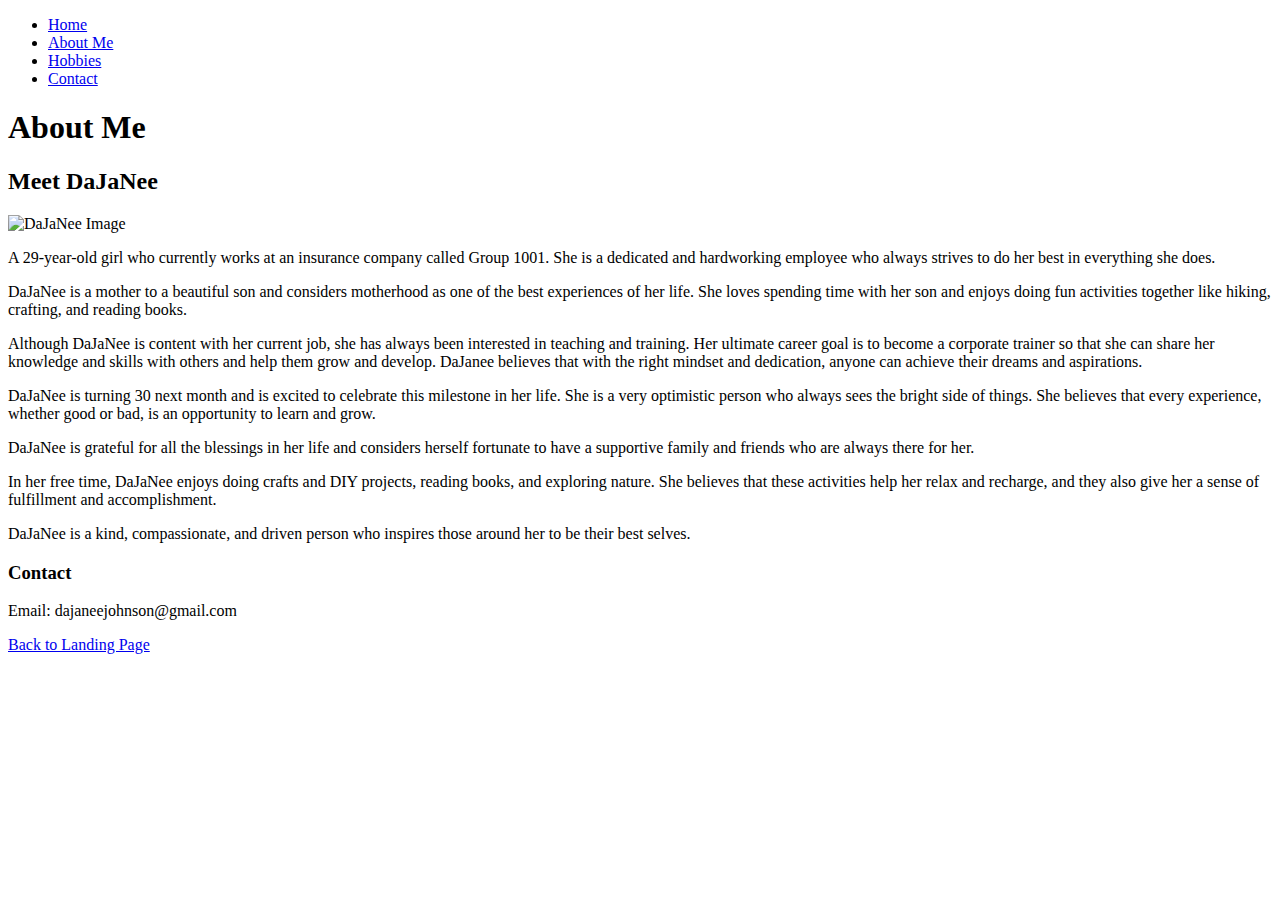
==== About.html @ c2082601 "new new" ====
<!DOCTYPE html>
<html lang="en">
<head>
    <meta charset="UTF-8">
    <meta name="viewport" content="width=device-width, initial-scale=1.0">
    <link rel="stylesheet" href="bioSitesite.css">
    <title>Your Name - About Me</title>
</head>
<body>
    <nav>
        <ul>
            <li><a href="bioSiteIndex.html">Home</a></li>
            <li><a href="About.html">About Me</a></li>
            <li><a href="hobbies.html">Hobbies</a></li>
            <li><a href="contact.html">Contact</a></li>
        </ul>
    </nav>
    <header>
        <h1>About Me</h1>
    </header>

    <section>
        <h2>Meet DaJaNee</h2>
        <img src="/Users/Sirabercrombie/Downloads/IMG_3442.JPG" alt="DaJaNee Image">
        <p>A 29-year-old girl who currently works at an insurance company called Group 1001. She is a dedicated and hardworking employee who always strives to do her best in everything she does.</p>

        <p>DaJaNee is a mother to a beautiful son and considers motherhood as one of the best experiences of her life. She loves spending time with her son and enjoys doing fun activities together like hiking, crafting, and reading books.</p>

        <p>Although DaJaNee is content with her current job, she has always been interested in teaching and training. Her ultimate career goal is to become a corporate trainer so that she can share her knowledge and skills with others and help them grow and develop. DaJanee believes that with the right mindset and dedication, anyone can achieve their dreams and aspirations.</p>

        <p>DaJaNee is turning 30 next month and is excited to celebrate this milestone in her life. She is a very optimistic person who always sees the bright side of things. She believes that every experience, whether good or bad, is an opportunity to learn and grow.</p>

        <p>DaJaNee is grateful for all the blessings in her life and considers herself fortunate to have a supportive family and friends who are always there for her.</p>

        <p>In her free time, DaJaNee enjoys doing crafts and DIY projects, reading books, and exploring nature. She believes that these activities help her relax and recharge, and they also give her a sense of fulfillment and accomplishment.</p>

        <p>DaJaNee is a kind, compassionate, and driven person who inspires those around her to be their best selves.</p>

        
        
    </section>
    <footer>
        <h3>Contact</h3>
        <p>Email: dajaneejohnson@gmail.com</p>
        
    </footer>
</body>

<div class="button-container">
    <a href="bioSiteIndex.html" class="landing-button">Back to Landing Page</a>
    
</div>

</html>
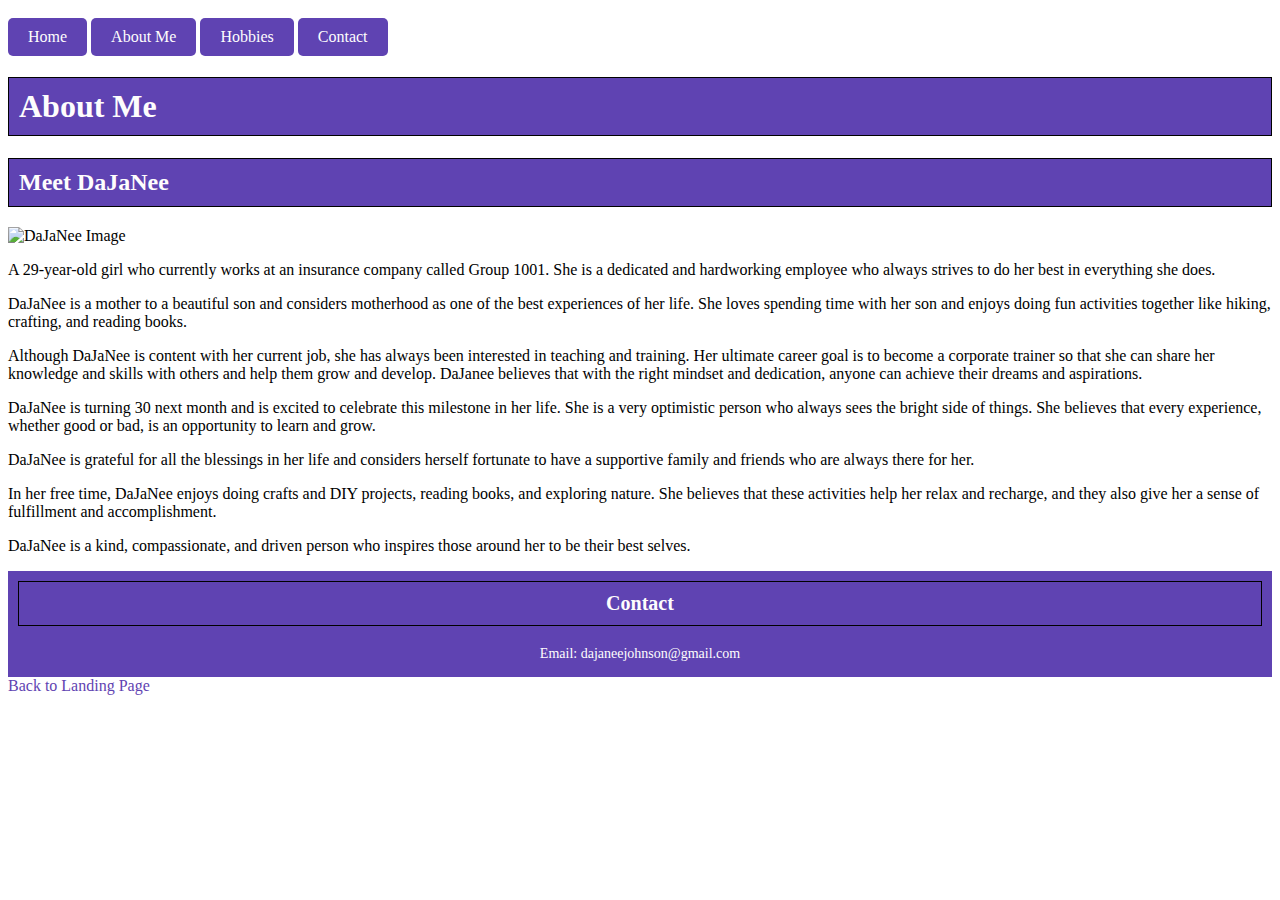
==== commit 792dd1ea: "new" ====
--- a/About.html
+++ b/About.html
@@ -3,7 +3,7 @@
 <head>
     <meta charset="UTF-8">
     <meta name="viewport" content="width=device-width, initial-scale=1.0">
-    <link rel="stylesheet" href="bioSitesite.css">
+    <link rel="stylesheet" href="site.css">
     <title>Your Name - About Me</title>
 </head>
 <body>
--- a/site.css
+++ b/site.css
@@ -0,0 +1,75 @@
+#container {
+    margin-top: 50px;
+    margin-left: 100px;
+    margin-right: 100px;
+}
+
+h1, h2, h3, h4 {
+    background-color: #5f43b2; 
+    color: #fefdfd; 
+    border: 1px solid #010101; 
+    padding: 10px;
+}
+
+a {
+    color: #5f43b2; 
+    text-decoration: none;
+}
+
+a:hover {
+    color: #010101; 
+}
+
+a:visited {
+    color: #5f43b2;
+}
+
+section img {
+    max-width: 100%;
+    max-height: 300px; 
+    height: auto; 
+    display: block; 
+    margin: 0 auto; 
+}
+
+nav ul {
+    list-style-type: none;
+    margin: 0;
+    padding: 0;
+}
+
+nav ul li {
+    display: inline;
+}
+
+nav ul li a {
+    display: inline-block;
+    padding: 10px 20px;
+    background-color: #5f43b2; 
+    color: #fefdfd; 
+    text-decoration: none;
+    border: none;
+    border-radius: 5px;
+    margin-top: 10px;
+}
+
+nav ul li a:hover {
+    background-color: #010101; 
+}
+
+footer {
+    background-color: #5f43b2;
+    color: #fefdfd;
+    padding: 10px;
+    text-align: center;
+}
+
+footer h3 {
+    margin-top: 0;
+    font-size: 20px;
+}
+
+footer p {
+    margin-bottom: 5px;
+    font-size: 14px;
+}
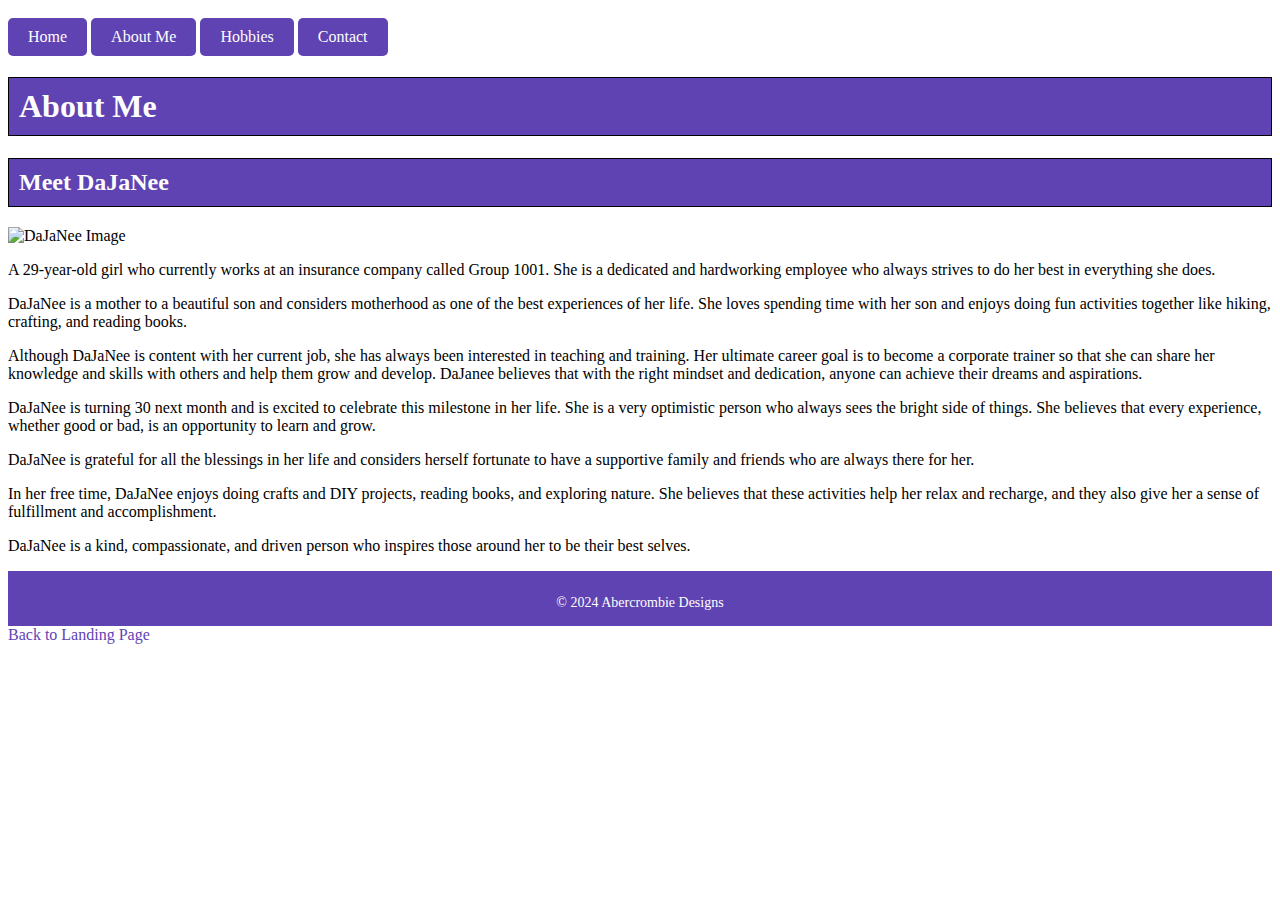
==== commit 811edc4f: "changes" ====
--- a/About.html
+++ b/About.html
@@ -40,9 +40,7 @@
         
     </section>
     <footer>
-        <h3>Contact</h3>
-        <p>Email: dajaneejohnson@gmail.com</p>
-        
+        <p>&copy; 2024 Abercrombie Designs</p>
     </footer>
 </body>
 
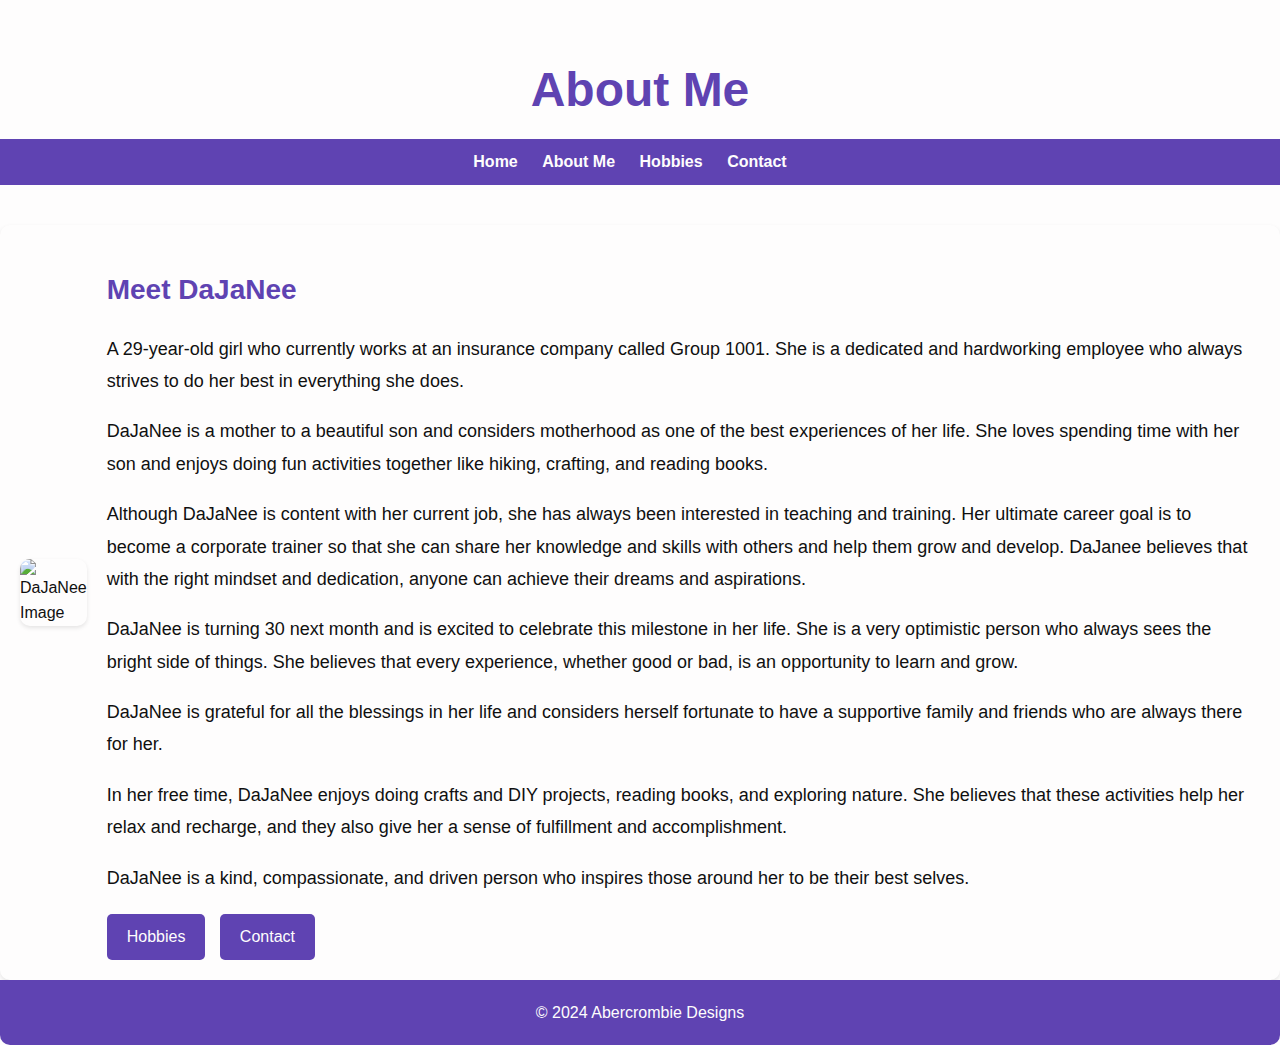
==== commit fd081589: "New New" ====
--- a/About.html
+++ b/About.html
@@ -7,46 +7,47 @@
     <title>Your Name - About Me</title>
 </head>
 <body>
-    <nav>
-        <ul>
-            <li><a href="bioSiteIndex.html">Home</a></li>
-            <li><a href="About.html">About Me</a></li>
-            <li><a href="hobbies.html">Hobbies</a></li>
-            <li><a href="contact.html">Contact</a></li>
-        </ul>
-    </nav>
     <header>
         <h1>About Me</h1>
+        <nav>
+            <ul>
+                <li><a href="bioSiteIndex.html">Home</a></li>
+                <li><a href="About.html">About Me</a></li>
+                <li><a href="hobbies.html">Hobbies</a></li>
+                <li><a href="contact.html">Contact</a></li>
+            </ul>
+        </nav>
     </header>
 
     <section>
-        <h2>Meet DaJaNee</h2>
-        <img src="/Users/Sirabercrombie/Downloads/IMG_3442.JPG" alt="DaJaNee Image">
-        <p>A 29-year-old girl who currently works at an insurance company called Group 1001. She is a dedicated and hardworking employee who always strives to do her best in everything she does.</p>
+        <div class="content">
+            <img src="/Users/Sirabercrombie/bioSite/IMG_3442.JPG" alt="DaJaNee Image">
+            <div class="text">
+                <h2>Meet DaJaNee</h2>
+                <p>A 29-year-old girl who currently works at an insurance company called Group 1001. She is a dedicated and hardworking employee who always strives to do her best in everything she does.</p>
 
-        <p>DaJaNee is a mother to a beautiful son and considers motherhood as one of the best experiences of her life. She loves spending time with her son and enjoys doing fun activities together like hiking, crafting, and reading books.</p>
+                <p>DaJaNee is a mother to a beautiful son and considers motherhood as one of the best experiences of her life. She loves spending time with her son and enjoys doing fun activities together like hiking, crafting, and reading books.</p>
 
-        <p>Although DaJaNee is content with her current job, she has always been interested in teaching and training. Her ultimate career goal is to become a corporate trainer so that she can share her knowledge and skills with others and help them grow and develop. DaJanee believes that with the right mindset and dedication, anyone can achieve their dreams and aspirations.</p>
+                <p>Although DaJaNee is content with her current job, she has always been interested in teaching and training. Her ultimate career goal is to become a corporate trainer so that she can share her knowledge and skills with others and help them grow and develop. DaJanee believes that with the right mindset and dedication, anyone can achieve their dreams and aspirations.</p>
 
-        <p>DaJaNee is turning 30 next month and is excited to celebrate this milestone in her life. She is a very optimistic person who always sees the bright side of things. She believes that every experience, whether good or bad, is an opportunity to learn and grow.</p>
+                <p>DaJaNee is turning 30 next month and is excited to celebrate this milestone in her life. She is a very optimistic person who always sees the bright side of things. She believes that every experience, whether good or bad, is an opportunity to learn and grow.</p>
 
-        <p>DaJaNee is grateful for all the blessings in her life and considers herself fortunate to have a supportive family and friends who are always there for her.</p>
+                <p>DaJaNee is grateful for all the blessings in her life and considers herself fortunate to have a supportive family and friends who are always there for her.</p>
 
-        <p>In her free time, DaJaNee enjoys doing crafts and DIY projects, reading books, and exploring nature. She believes that these activities help her relax and recharge, and they also give her a sense of fulfillment and accomplishment.</p>
+                <p>In her free time, DaJaNee enjoys doing crafts and DIY projects, reading books, and exploring nature. She believes that these activities help her relax and recharge, and they also give her a sense of fulfillment and accomplishment.</p>
 
-        <p>DaJaNee is a kind, compassionate, and driven person who inspires those around her to be their best selves.</p>
+                <p>DaJaNee is a kind, compassionate, and driven person who inspires those around her to be their best selves.</p>
 
-        
-        
+                <div class="button-container">
+                    <a href="hobbies.html" class="landing-button">Hobbies</a>
+                    <a href="contact.html" class="landing-button">Contact</a>
+                </div>
+            </div>
+        </div>
     </section>
+
     <footer>
         <p>&copy; 2024 Abercrombie Designs</p>
     </footer>
 </body>
-
-<div class="button-container">
-    <a href="bioSiteIndex.html" class="landing-button">Back to Landing Page</a>
-    
-</div>
-
 </html>
--- a/site.css
+++ b/site.css
@@ -1,35 +1,26 @@
-#container {
-    margin-top: 50px;
-    margin-left: 100px;
-    margin-right: 100px;
+/* site.css */
+
+/* General Styles */
+body {
+    font-family: 'Segoe UI', Tahoma, Geneva, Verdana, sans-serif;
+    margin: 0;
+    padding: 0;
+    background-color: #fefdfd; /* Light gray background */
+    color: #101010; /* Dark text color */
+    line-height: 1.6;
 }
 
-h1, h2, h3, h4 {
-    background-color: #5f43b2; 
-    color: #fefdfd; 
-    border: 1px solid #010101; 
-    padding: 10px;
+.container {
+    max-width: 800px;
+    margin: 0 auto;
+    padding: 20px;
 }
 
-a {
-    color: #5f43b2; 
-    text-decoration: none;
-}
-
-a:hover {
-    color: #010101; 
-}
-
-a:visited {
-    color: #5f43b2;
-}
-
-section img {
-    max-width: 100%;
-    max-height: 300px; 
-    height: auto; 
-    display: block; 
-    margin: 0 auto; 
+/* Navigation Bar Styling */
+nav {
+    background-color: #5f43b2; /* Purple navigation bar */
+    padding: 10px 0;
+    text-align: center; /* Center align the navigation links */
 }
 
 nav ul {
@@ -40,36 +31,103 @@
 
 nav ul li {
     display: inline;
+    margin-right: 20px;
 }
 
 nav ul li a {
-    display: inline-block;
-    padding: 10px 20px;
-    background-color: #5f43b2; 
-    color: #fefdfd; 
     text-decoration: none;
-    border: none;
-    border-radius: 5px;
-    margin-top: 10px;
+    color: #fefdfd; /* White text color for navigation links */
+    font-weight: bold;
 }
 
 nav ul li a:hover {
-    background-color: #010101; 
+    color: #ccc;
 }
 
-footer {
-    background-color: #5f43b2;
-    color: #fefdfd;
-    padding: 10px;
+/* Header Styling */
+header {
     text-align: center;
+    padding: 20px 0;
 }
 
-footer h3 {
-    margin-top: 0;
-    font-size: 20px;
+header h1 {
+    font-size: 48px;
+    margin-bottom: 10px;
+    color: #5f43b2; /* Purple header text color */
+}
+
+/* Section Styling */
+section {
+    background-color: #fefdfd; /* White section background */
+    margin-top: 20px;
+    padding: 20px;
+    border-radius: 10px;
+    box-shadow: 0 2px 4px rgba(0, 0, 0, 0.1);
+    display: flex;
+    flex-direction: column; /* Align children vertically */
+}
+
+section .content {
+    display: flex;
+    align-items: center;
+}
+
+section img {
+    max-width: 300px; /* Adjust the width as needed */
+    height: auto;
+    border-radius: 10px;
+    box-shadow: 0 2px 4px rgba(0, 0, 0, 0.1);
+    margin-bottom: 20px; /* Add space between image and text */
+}
+
+section .text {
+    margin-left: 20px;
+}
+
+section h2 {
+    color: #5f43b2; /* Purple section header text color */
+    font-size: 28px;
+    margin-bottom: 20px;
+}
+
+section p {
+    font-size: 18px;
+    line-height: 1.8;
+}
+
+/* Footer Styling */
+footer {
+    text-align: center;
+    background-color: #5f43b2; /* Purple footer background */
+    color: #fefdfd; /* White footer text color */
+    padding: 20px 0;
+    border-radius: 0 0 10px 10px;
 }
 
 footer p {
-    margin-bottom: 5px;
-    font-size: 14px;
+    margin: 0;
 }
+
+/* Button Styling */
+.button-container {
+    margin-top: 20px;
+}
+
+.button-container .landing-button {
+    display: inline-block;
+    padding: 10px 20px; /* Adjust padding to make buttons smaller */
+    background-color: #5f43b2; /* Purple button background */
+    color: #fefdfd; /* White button text color */
+    text-decoration: none;
+    border-radius: 5px;
+    transition: background-color 0.3s ease;
+    margin-right: 10px;
+}
+
+.button-container .landing-button:last-child {
+    margin-right: 0;
+}
+
+.button-container .landing-button:hover {
+    background-color: #48309d; /* Darker shade of purple for hover */
+}
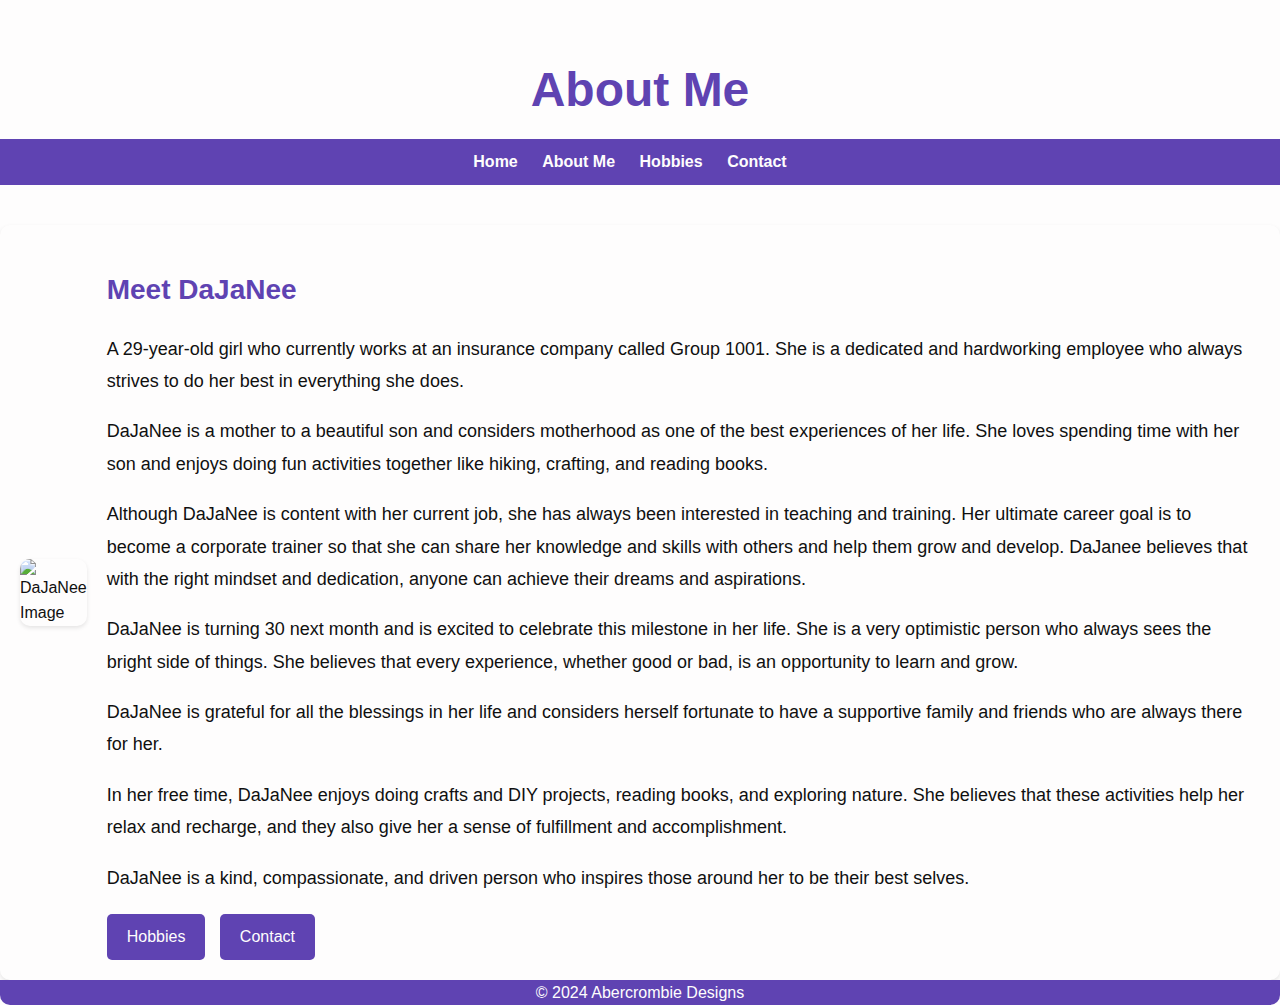
==== commit d35dd47b: "Better" ====
--- a/About.html
+++ b/About.html
@@ -21,7 +21,7 @@
 
     <section>
         <div class="content">
-            <img src="/Users/Sirabercrombie/bioSite/IMG_3442.JPG" alt="DaJaNee Image">
+            <img src="/Users/Sirabercrombie/bioSite/Photos/IMG_3442.JPG" alt="DaJaNee Image">
             <div class="text">
                 <h2>Meet DaJaNee</h2>
                 <p>A 29-year-old girl who currently works at an insurance company called Group 1001. She is a dedicated and hardworking employee who always strives to do her best in everything she does.</p>
--- a/site.css
+++ b/site.css
@@ -1,12 +1,11 @@
 /* site.css */
 
-/* General Styles */
 body {
     font-family: 'Segoe UI', Tahoma, Geneva, Verdana, sans-serif;
     margin: 0;
     padding: 0;
-    background-color: #fefdfd; /* Light gray background */
-    color: #101010; /* Dark text color */
+    background-color: #fefdfd; 
+    color: #101010; 
     line-height: 1.6;
 }
 
@@ -18,9 +17,9 @@
 
 /* Navigation Bar Styling */
 nav {
-    background-color: #5f43b2; /* Purple navigation bar */
+    background-color: #5f43b2; 
     padding: 10px 0;
-    text-align: center; /* Center align the navigation links */
+    text-align: center; 
 }
 
 nav ul {
@@ -36,7 +35,7 @@
 
 nav ul li a {
     text-decoration: none;
-    color: #fefdfd; /* White text color for navigation links */
+    color: #fefdfd; 
     font-weight: bold;
 }
 
@@ -53,18 +52,18 @@
 header h1 {
     font-size: 48px;
     margin-bottom: 10px;
-    color: #5f43b2; /* Purple header text color */
-}
+    color: #5f43b2; 
+} /* Closing curly brace was missing here */
 
 /* Section Styling */
 section {
-    background-color: #fefdfd; /* White section background */
+    background-color: #fefdfd; 
     margin-top: 20px;
     padding: 20px;
     border-radius: 10px;
     box-shadow: 0 2px 4px rgba(0, 0, 0, 0.1);
     display: flex;
-    flex-direction: column; /* Align children vertically */
+    flex-direction: column; 
 }
 
 section .content {
@@ -73,11 +72,11 @@
 }
 
 section img {
-    max-width: 300px; /* Adjust the width as needed */
+    max-width: 300px; 
     height: auto;
     border-radius: 10px;
     box-shadow: 0 2px 4px rgba(0, 0, 0, 0.1);
-    margin-bottom: 20px; /* Add space between image and text */
+    margin-bottom: 20px; 
 }
 
 section .text {
@@ -85,7 +84,7 @@
 }
 
 section h2 {
-    color: #5f43b2; /* Purple section header text color */
+    color: #5f43b2; 
     font-size: 28px;
     margin-bottom: 20px;
 }
@@ -98,9 +97,8 @@
 /* Footer Styling */
 footer {
     text-align: center;
-    background-color: #5f43b2; /* Purple footer background */
-    color: #fefdfd; /* White footer text color */
-    padding: 20px 0;
+    background-color: #5f43b2; 
+    color: #fefdfd; 
     border-radius: 0 0 10px 10px;
 }
 
@@ -115,9 +113,9 @@
 
 .button-container .landing-button {
     display: inline-block;
-    padding: 10px 20px; /* Adjust padding to make buttons smaller */
-    background-color: #5f43b2; /* Purple button background */
-    color: #fefdfd; /* White button text color */
+    padding: 10px 20px; 
+    background-color: #5f43b2; 
+    color: #fefdfd; 
     text-decoration: none;
     border-radius: 5px;
     transition: background-color 0.3s ease;
@@ -129,5 +127,5 @@
 }
 
 .button-container .landing-button:hover {
-    background-color: #48309d; /* Darker shade of purple for hover */
+    background-color: #48309d; 
 }
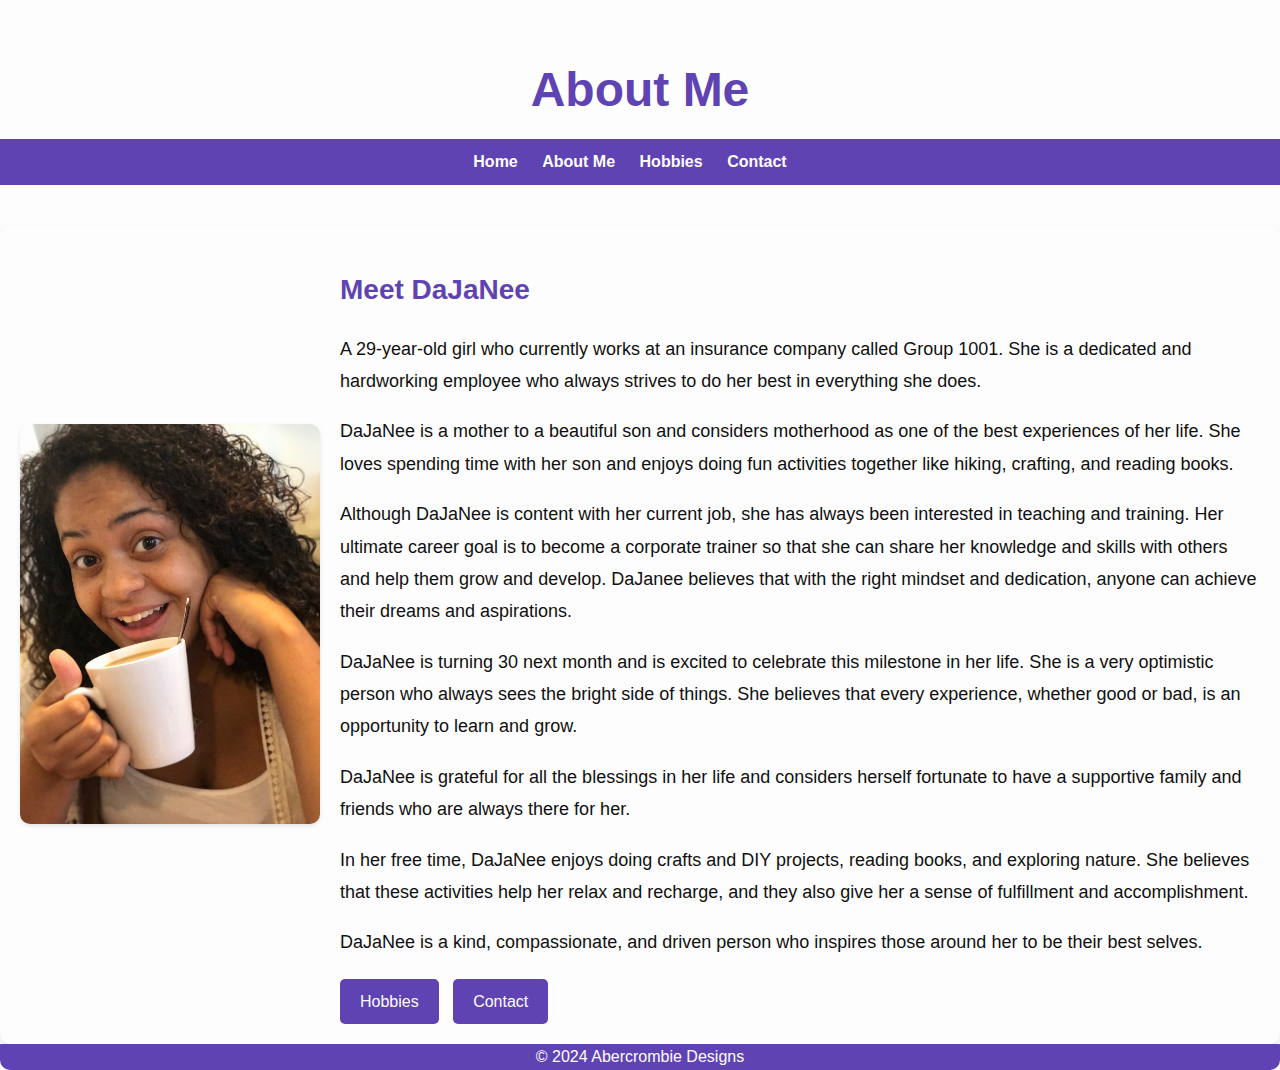
==== commit a004aa97: "closer" ====
--- a/About.html
+++ b/About.html
@@ -21,7 +21,7 @@
 
     <section>
         <div class="content">
-            <img src="/Users/Sirabercrombie/bioSite/Photos/IMG_3442.JPG" alt="DaJaNee Image">
+            <img src="Photos/IMG_3442.JPG" alt="DaJaNee Image">
             <div class="text">
                 <h2>Meet DaJaNee</h2>
                 <p>A 29-year-old girl who currently works at an insurance company called Group 1001. She is a dedicated and hardworking employee who always strives to do her best in everything she does.</p>
